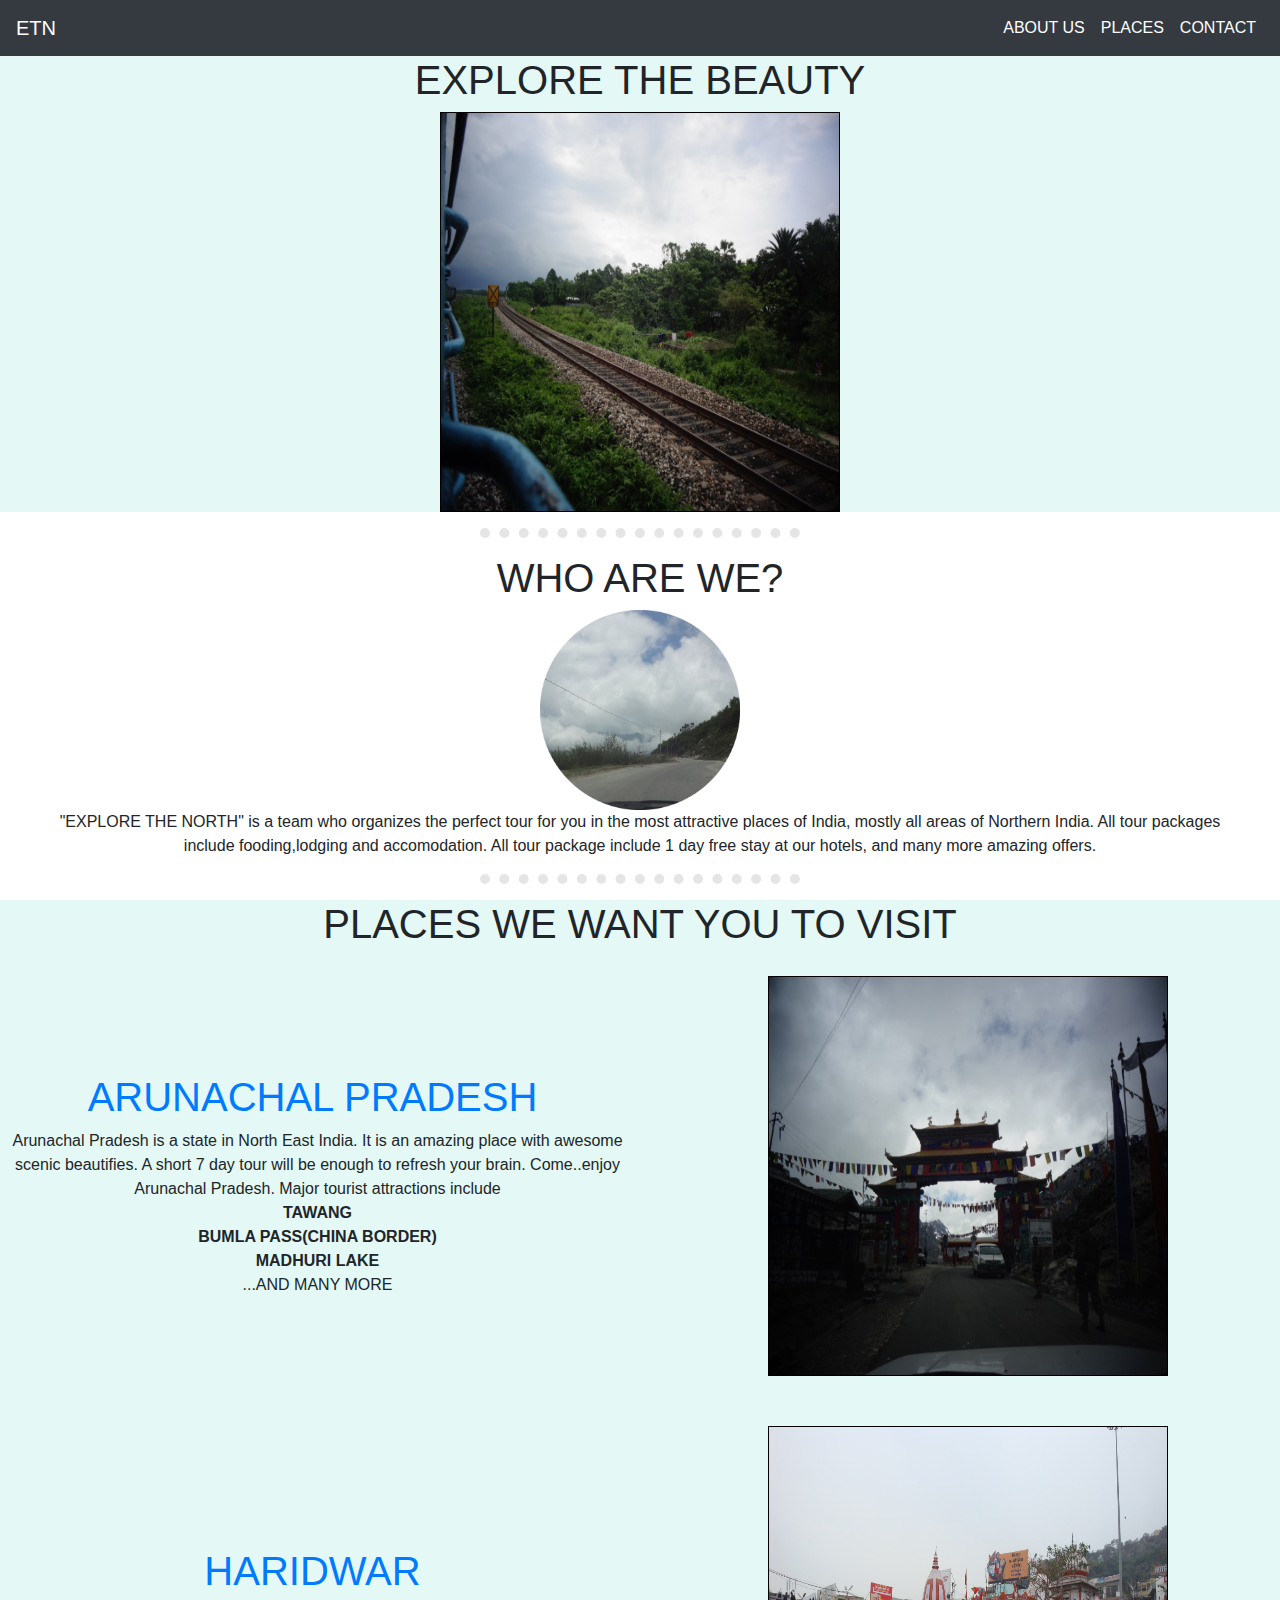
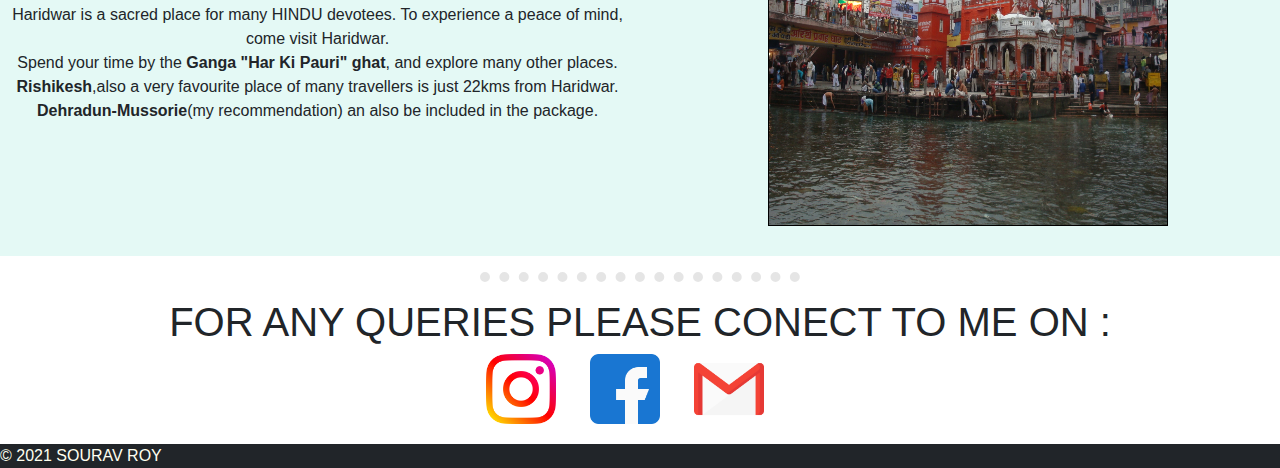
==== index.html @ 87cd65cc "TRAVEL SITE" ====
<!DOCTYPE html>
<html lang="en">
<head>
    <meta charset="UTF-8">
    <meta http-equiv="X-UA-Compatible" content="IE=edge">
    <meta name="viewport" content="width=device-width, initial-scale=1.0">
    <title>Explore the North</title>
    <link rel="stylesheet" href="CSS/styles.css">
    <link rel="stylesheet" href="https://maxcdn.bootstrapcdn.com/bootstrap/4.0.0/css/bootstrap.min.css" integrity="sha384-Gn5384xqQ1aoWXA+058RXPxPg6fy4IWvTNh0E263XmFcJlSAwiGgFAW/dAiS6JXm" crossorigin="anonymous">
    <link rel="icon" href="logo.ico">
    <script src="https://code.jquery.com/jquery-3.2.1.slim.min.js" integrity="sha384-KJ3o2DKtIkvYIK3UENzmM7KCkRr/rE9/Qpg6aAZGJwFDMVNA/GpGFF93hXpG5KkN" crossorigin="anonymous"></script>
<script src="https://cdnjs.cloudflare.com/ajax/libs/popper.js/1.12.9/umd/popper.min.js" integrity="sha384-ApNbgh9B+Y1QKtv3Rn7W3mgPxhU9K/ScQsAP7hUibX39j7fakFPskvXusvfa0b4Q" crossorigin="anonymous"></script>
<script src="https://maxcdn.bootstrapcdn.com/bootstrap/4.0.0/js/bootstrap.min.js" integrity="sha384-JZR6Spejh4U02d8jOt6vLEHfe/JQGiRRSQQxSfFWpi1MquVdAyjUar5+76PVCmYl" crossorigin="anonymous"></script>
</head>
<body>
    <nav class="navbar navbar-expand-lg navbar-dark bg-dark">
        <a class="navbar-brand" href="">ETN</a>
        <button class="navbar-toggler" type="button" data-toggle="collapse" data-target="#navbarSupportedContent" aria-controls="navbarSupportedContent" aria-expanded="false" aria-label="Toggle navigation">
            <span class="navbar-toggler-icon"></span>

          </button>
        
          <div class="collapse navbar-collapse" id="navbarSupportedContent">
            <ul class="navbar-nav ml-auto">
                
                <li class="nav-item active">
                    <a class="nav-link" href="#about us">ABOUT US</a>
                </li>
                <li class="nav-item active">
                    <a class="nav-link" href="#places">PLACES</a>
                </li>
                <li class="nav-item active">
                    <a class="nav-link" href="#contact">CONTACT</a>
                </li>
            </ul>
            
          </div>
     </nav>

 <section id="about">

        <h1 class="h1" style="text-align: center;"> EXPLORE THE BEAUTY</h1>
        <div class="div1-div1">
            <img class="div1-img1" src="arunachal 012.JPG">
        </div>
        </section>

    
        <hr class="hr1">
         <section id="about us">
     <div class="div2">
         <h1 style="text-align: center;">WHO ARE WE?</h1>
         <img class ="div2-img" src="who_are_we.png">
         <p class="div2-p">"EXPLORE THE NORTH" is a team who organizes the perfect tour for you in the most attractive places of India, mostly all areas of Northern India. All tour packages include fooding,lodging and accomodation. All tour package include 1 day free stay at our hotels, and many more amazing offers.</p>
     </div>
    </section>
     
    
    <hr class="hr2">

    <section id="places" style="text-align: center;">
        <h1 style="text-align: center;">PLACES WE WANT YOU TO VISIT</h1>
        <div class="row">
            <div class="col-lg-6">
                <a class="ARU" href="arunachal.html">
                    <h1>ARUNACHAL PRADESH</h1>
                </a>
                <p style="text-align: center; margin-left: 10px;">
                Arunachal Pradesh is a state in North East India. It is an amazing place with awesome scenic beautifies. A short 7 day tour will be enough to refresh your brain. Come..enjoy Arunachal Pradesh.
                Major tourist attractions include<br>
                <b>TAWANG</b><br>
                <b>BUMLA PASS(CHINA BORDER)</b><br>
                <b>MADHURI LAKE</b><br>
                ...AND MANY MORE
                </p>
                    
                    
            </div>
            <div class="col-lg-6">
                <a href="arunachal.html">
                    <img class="place1" src="arunachal 065.JPG">
                </a>
            </div>

        </div>

        <div class="row">
            <div class="col-lg-6">
                <a class="ARU" href="hari.html">
                    <h1>HARIDWAR</h1>
                </a>
                <p style="text-align: center;margin-left: 10px;">
                    Haridwar is a sacred place for many HINDU devotees. To experience a peace of mind, come visit Haridwar. 
                    <br>Spend your time by the <b>Ganga "Har Ki Pauri" ghat</b>, and explore many other places. <b>Rishikesh</b>,also a very favourite place of many travellers is just 22kms from Haridwar.
                    <b>Dehradun-Mussorie</b>(my recommendation) an also be included in the package.
                </p>
                    
                    
            </div>

            <div class="col-lg-6">
                <a href="hari.html">
                    <img class="place2" src="harid3.JPG">
                </a>
            </div>
            
           

        </div>



     </section>
     <hr class="hr2">

     <section id="contact">
         <h1 style="text-align: center;"> FOR ANY QUERIES PLEASE CONECT TO ME ON  : <BR>
          
        </h1>
        <a href="https://www.instagram.com/souravroy2903/?hl=en"><img src="insta.png" class="icons" alt="INSTAGRAM"></a>
        <a href="https://www.facebook.com/profile.php?id=100004252692814"><img src="facebook.png" class="icons" alt="FACEBOOK"></a>
        <a href="mailto:souravroy382@gmail.com"><img src="MAIL.png" class="icons" alt="GMAIL"></a>
        <p style="text-align: left;background-color: #212529;color: ivory;margin-bottom: 0px;margin-top: 20px;">© 2021 SOURAV ROY</p>
     </section>
</body>
---- CSS/styles.css ----
.h1{
    position: relative;
    
}
.div1-div1{
    text-align: center;
}
.div1-img1 {
    position: relative;
    width:400px;
    height: 400px;
    
    border: 1px solid #000;
    
    
    }

  
.div2{
    text-align: center;
}
.div2-img{
    width:200px;
    height: 200px;
}

.div2-p{
    text-align: center;
    margin-left: 50px;
    margin-right: 50px;
}
.hr1,.hr2,.hr3{
    color:black;
    border-width: 10px;
    border-style: none;
    border-top-style: dotted;
    width: 25%;
}
.place1{
     /* position: relative; */
     position: relative;
     width:400px;
     height: 400px;
     
     border: 1px solid #000;
     margin-top: 20px;;
     /* margin-left: 40px; */
     /* margin-right: 30px; */
     margin-bottom: 30px;
     
    
}
.place2{
    /* position: relative; */
    position: relative;
    width:400px;
    height: 400px;
    
    border: 1px solid #000;
    margin-top: 20px;;
    /* margin-left: 40px; */
    /* margin-right: 30px; */
    margin-bottom: 30px;
    
    
}
 .hari{
     margin-top: 40px;
 }
  .ARU{
    border-left-width: 10px;
    margin-left: 50px;
    TEXT-ALIGN: center;

  }
  .ARU:hover{
      color:cadetblue
  }

  .aru-p{
      margin-left: 10px;
      text-align: center;
  }
.place2:hover{
    opacity: 0.7;
    transition: 0.5s;
}
.place1:hover{
    opacity: 0.7;
    transition: 0.5s;
    
}
/* row{

    margin-left: 60px;
    margin-top: 30px;
    margin-right: 50px;
    margin-bottom: 20px;
    } */

.col-lg-6{
    margin-left: 40px;
    margin-right: 30px;
       margin: auto;

}
#about{
    background-color: #E4F9F5;
}
#contact{
    text-align: center;
}

#places{
    
    background-color: #E4F9F5;
}
.icons{
    HEIGHT:70PX;
    width: 70PX;
    margin-right: 30px;
    
}
#slideshow{
   
    text-align: center;
}
.slide-imgs{

    height: 450px;
    width:550px;
    margin-top: 50px;
    margin-bottom: 20PX;
}

.opts{
    color: darkseagreen;
    font-weight: bolder;
    text-align: center;
}
table { 
    border-spacing: 0220px;
    border-collapse: separate;
}
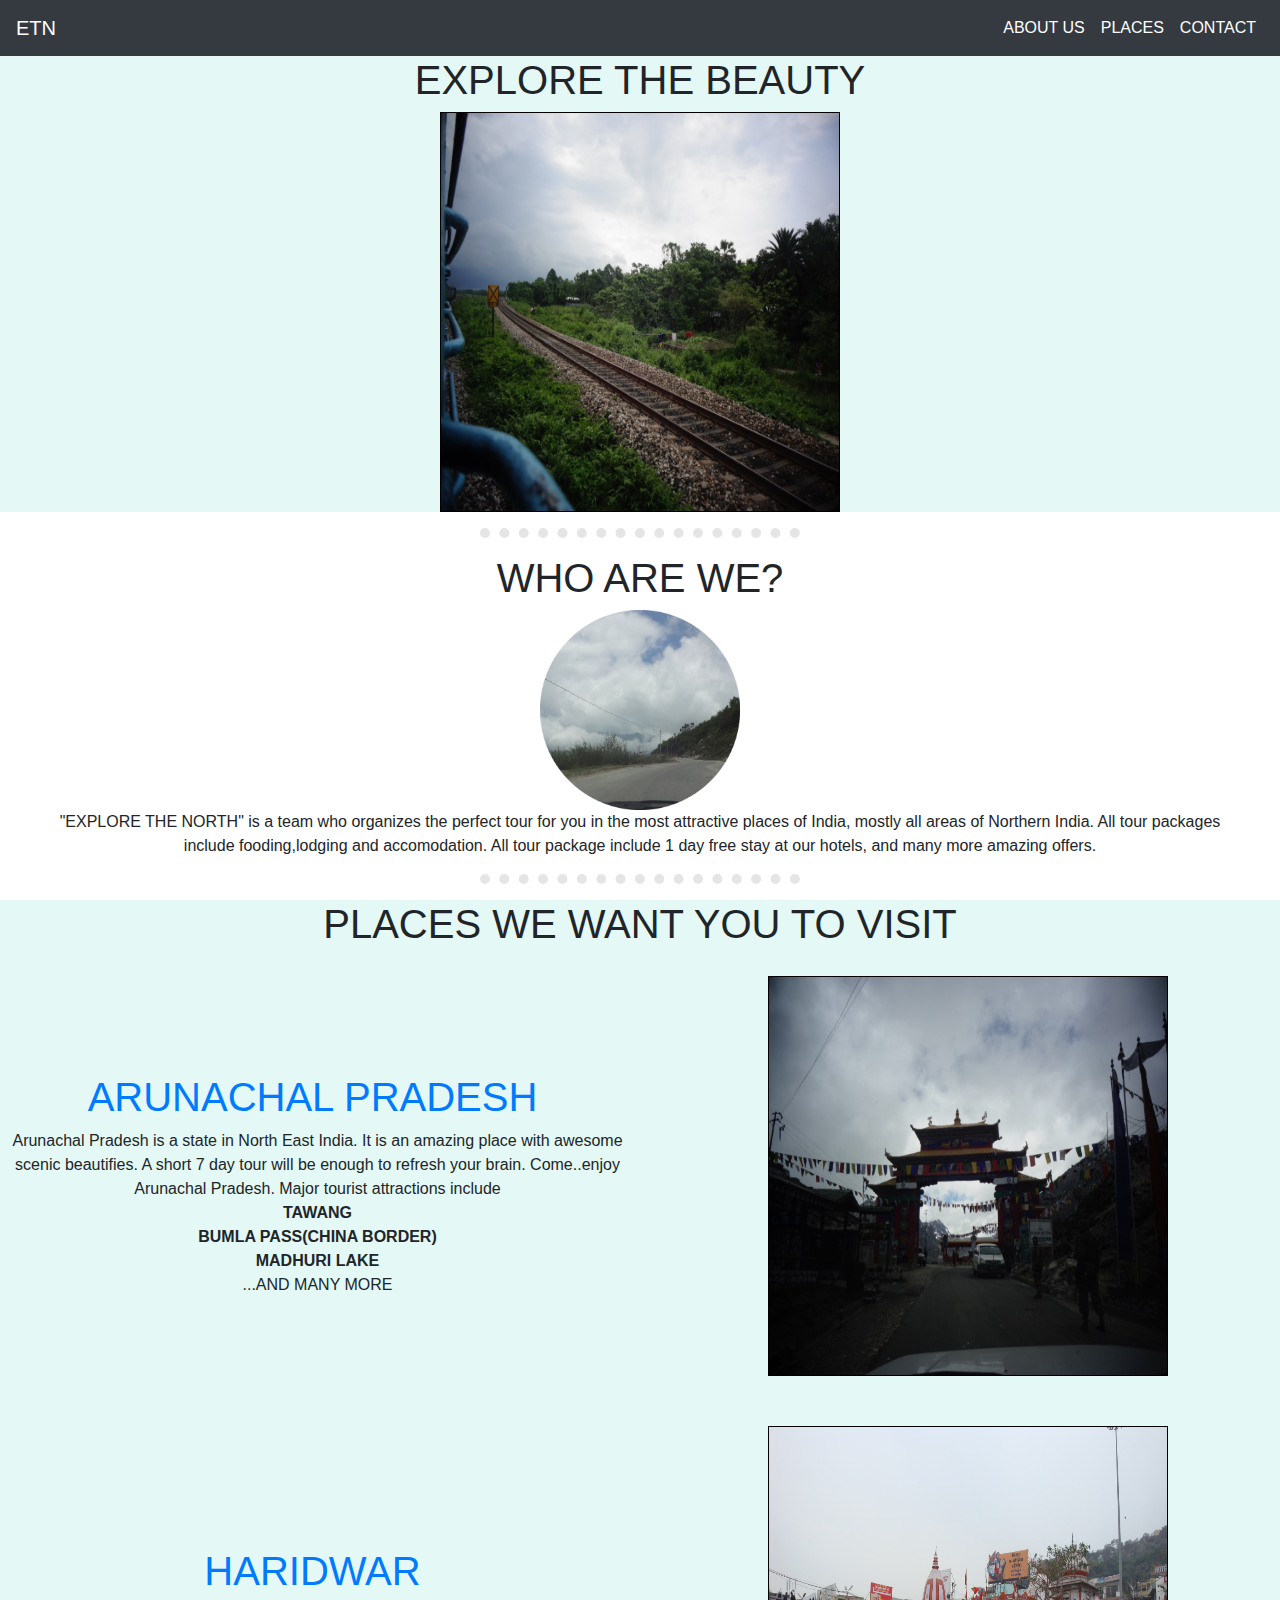
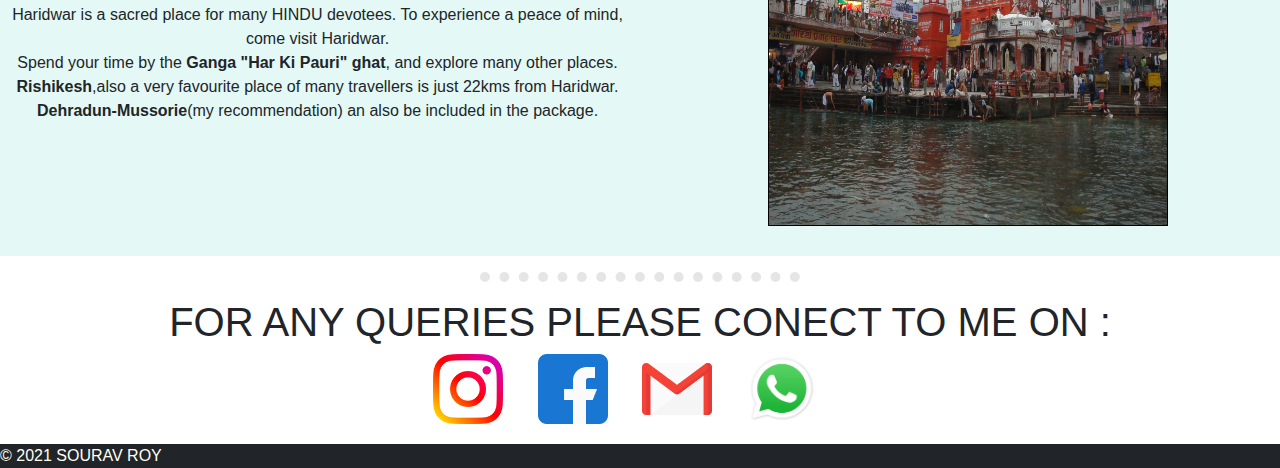
==== commit c5415bad: "Update index.html" ====
--- a/index.html
+++ b/index.html
@@ -3,7 +3,7 @@
 <head>
     <meta charset="UTF-8">
     <meta http-equiv="X-UA-Compatible" content="IE=edge">
-    <meta name="viewport" content="width=device-width, initial-scale=1.0">
+    <meta name="viewport" content="width=device-width, initial-scale=1.0 maximum-scale=1.0 user-scalable=no">
     <title>Explore the North</title>
     <link rel="stylesheet" href="CSS/styles.css">
     <link rel="stylesheet" href="https://maxcdn.bootstrapcdn.com/bootstrap/4.0.0/css/bootstrap.min.css" integrity="sha384-Gn5384xqQ1aoWXA+058RXPxPg6fy4IWvTNh0E263XmFcJlSAwiGgFAW/dAiS6JXm" crossorigin="anonymous">
@@ -120,6 +120,8 @@
         <a href="https://www.instagram.com/souravroy2903/?hl=en"><img src="insta.png" class="icons" alt="INSTAGRAM"></a>
         <a href="https://www.facebook.com/profile.php?id=100004252692814"><img src="facebook.png" class="icons" alt="FACEBOOK"></a>
         <a href="mailto:souravroy382@gmail.com"><img src="MAIL.png" class="icons" alt="GMAIL"></a>
+       <a href="https://wa.me/919674240180"><img src="WhatsApp.png" class="icons" alt="WhatsApp"></a>
+
         <p style="text-align: left;background-color: #212529;color: ivory;margin-bottom: 0px;margin-top: 20px;">© 2021 SOURAV ROY</p>
      </section>
-</body>+</body>
--- a/CSS/styles.css
+++ b/CSS/styles.css
@@ -2,6 +2,10 @@
 .h1{
     position: relative;
     
+}
+
+html{
+    scroll-behavior: smooth;
 }
 .div1-div1{
     text-align: center;
@@ -142,4 +146,4 @@
 table { 
     border-spacing: 0220px;
     border-collapse: separate;
-}+}
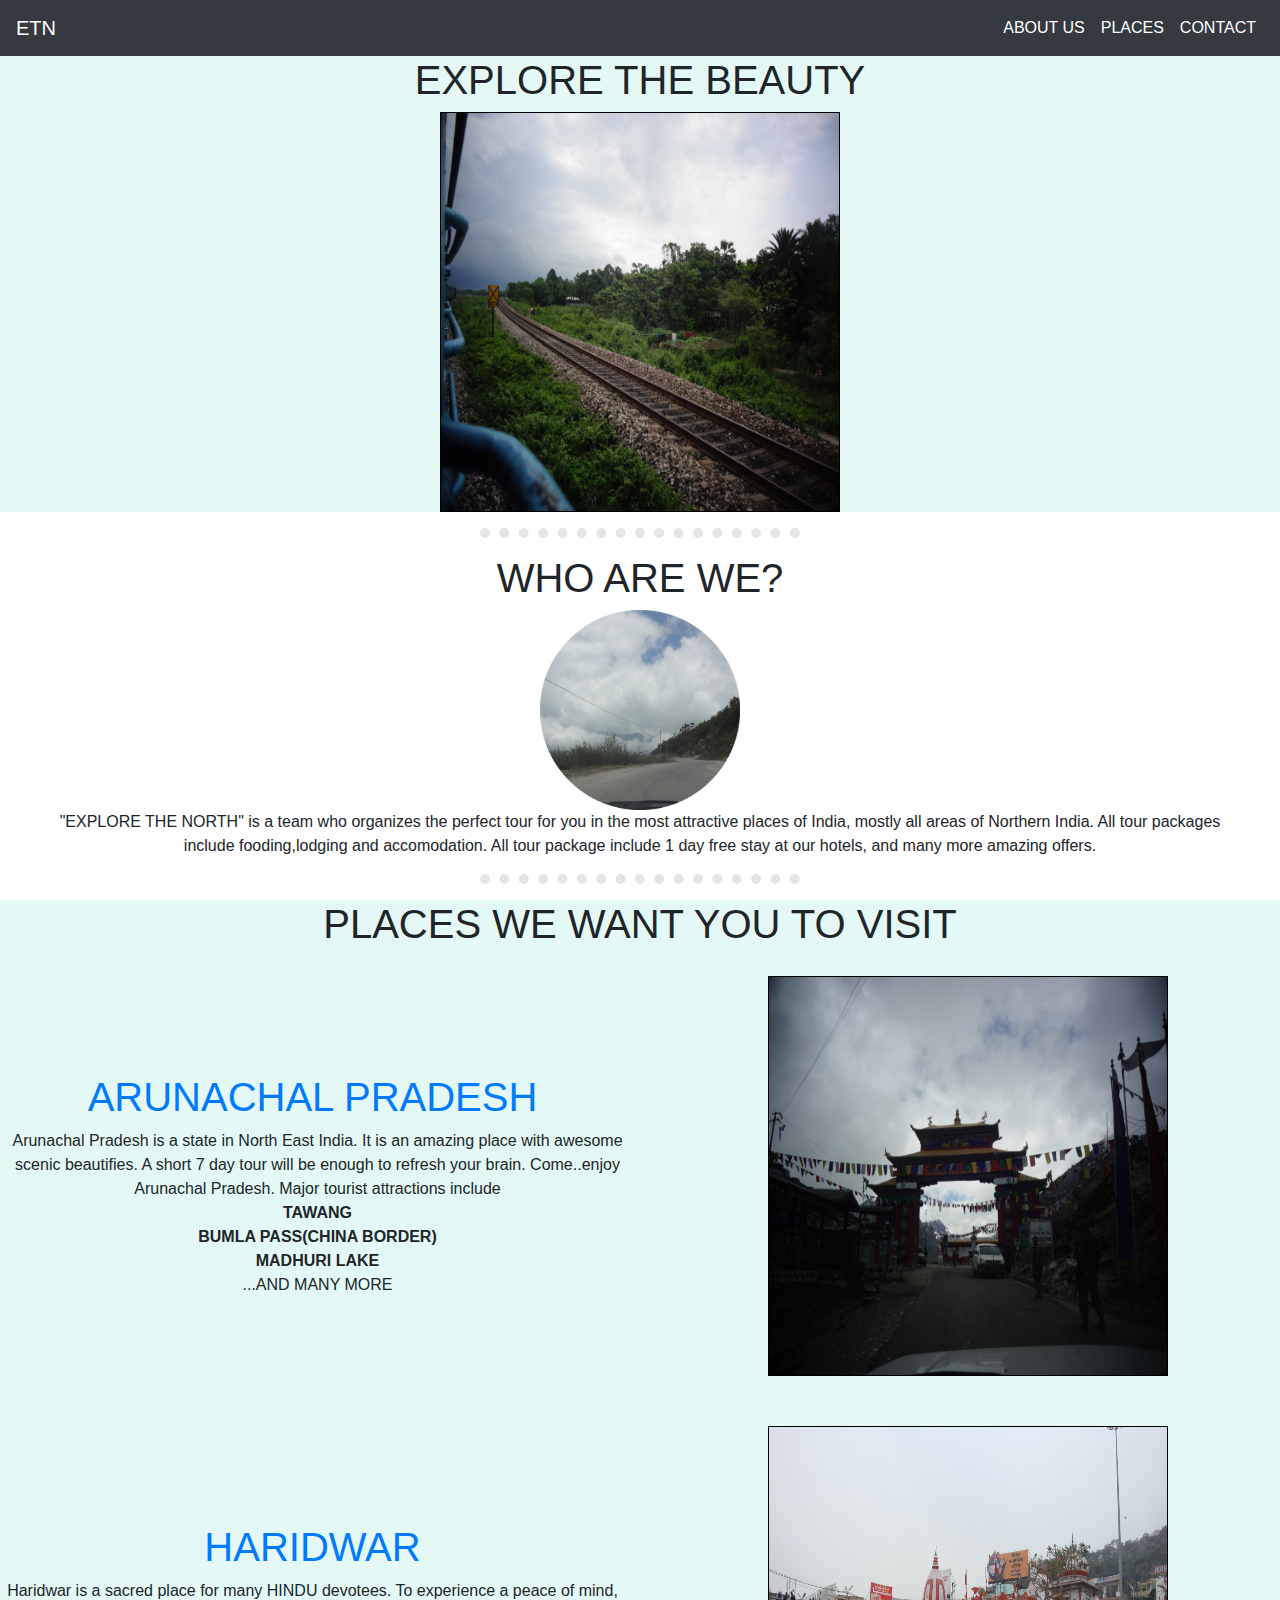
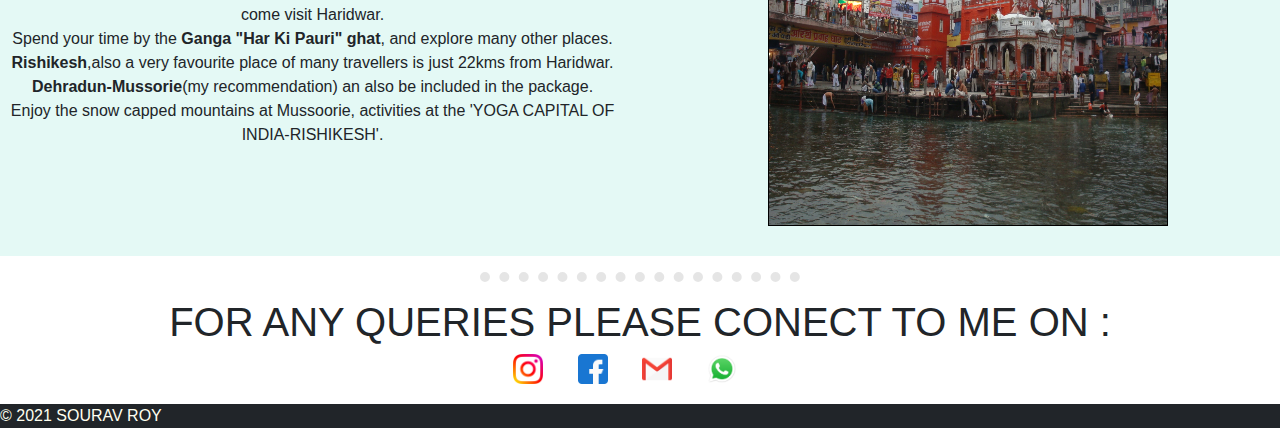
==== commit 11c39559: "Update index.html" ====
--- a/index.html
+++ b/index.html
@@ -89,12 +89,13 @@
                 <a class="ARU" href="hari.html">
                     <h1>HARIDWAR</h1>
                 </a>
-                <p style="text-align: center;margin-left: 10px;">
+                <p class="index-p">
                     Haridwar is a sacred place for many HINDU devotees. To experience a peace of mind, come visit Haridwar. 
                     <br>Spend your time by the <b>Ganga "Har Ki Pauri" ghat</b>, and explore many other places. <b>Rishikesh</b>,also a very favourite place of many travellers is just 22kms from Haridwar.
                     <b>Dehradun-Mussorie</b>(my recommendation) an also be included in the package.
+                    <br>Enjoy the snow capped mountains at Mussoorie, activities at the 'YOGA CAPITAL OF INDIA-RISHIKESH'.
                 </p>
-                    
+                
                     
             </div>
 
@@ -120,8 +121,7 @@
         <a href="https://www.instagram.com/souravroy2903/?hl=en"><img src="insta.png" class="icons" alt="INSTAGRAM"></a>
         <a href="https://www.facebook.com/profile.php?id=100004252692814"><img src="facebook.png" class="icons" alt="FACEBOOK"></a>
         <a href="mailto:souravroy382@gmail.com"><img src="MAIL.png" class="icons" alt="GMAIL"></a>
-       <a href="https://wa.me/919674240180"><img src="WhatsApp.png" class="icons" alt="WhatsApp"></a>
-
+        <a href="https://wa.me/919674240180"><img src="WhatsApp.png" class="icons" alt="WhatsApp"></a>
         <p style="text-align: left;background-color: #212529;color: ivory;margin-bottom: 0px;margin-top: 20px;">© 2021 SOURAV ROY</p>
      </section>
 </body>
--- a/CSS/styles.css
+++ b/CSS/styles.css
@@ -3,7 +3,6 @@
     position: relative;
     
 }
-
 html{
     scroll-behavior: smooth;
 }
@@ -121,8 +120,8 @@
     background-color: #E4F9F5;
 }
 .icons{
-    HEIGHT:70PX;
-    width: 70PX;
+    HEIGHT:30PX;
+    width: 30PX;
     margin-right: 30px;
     
 }
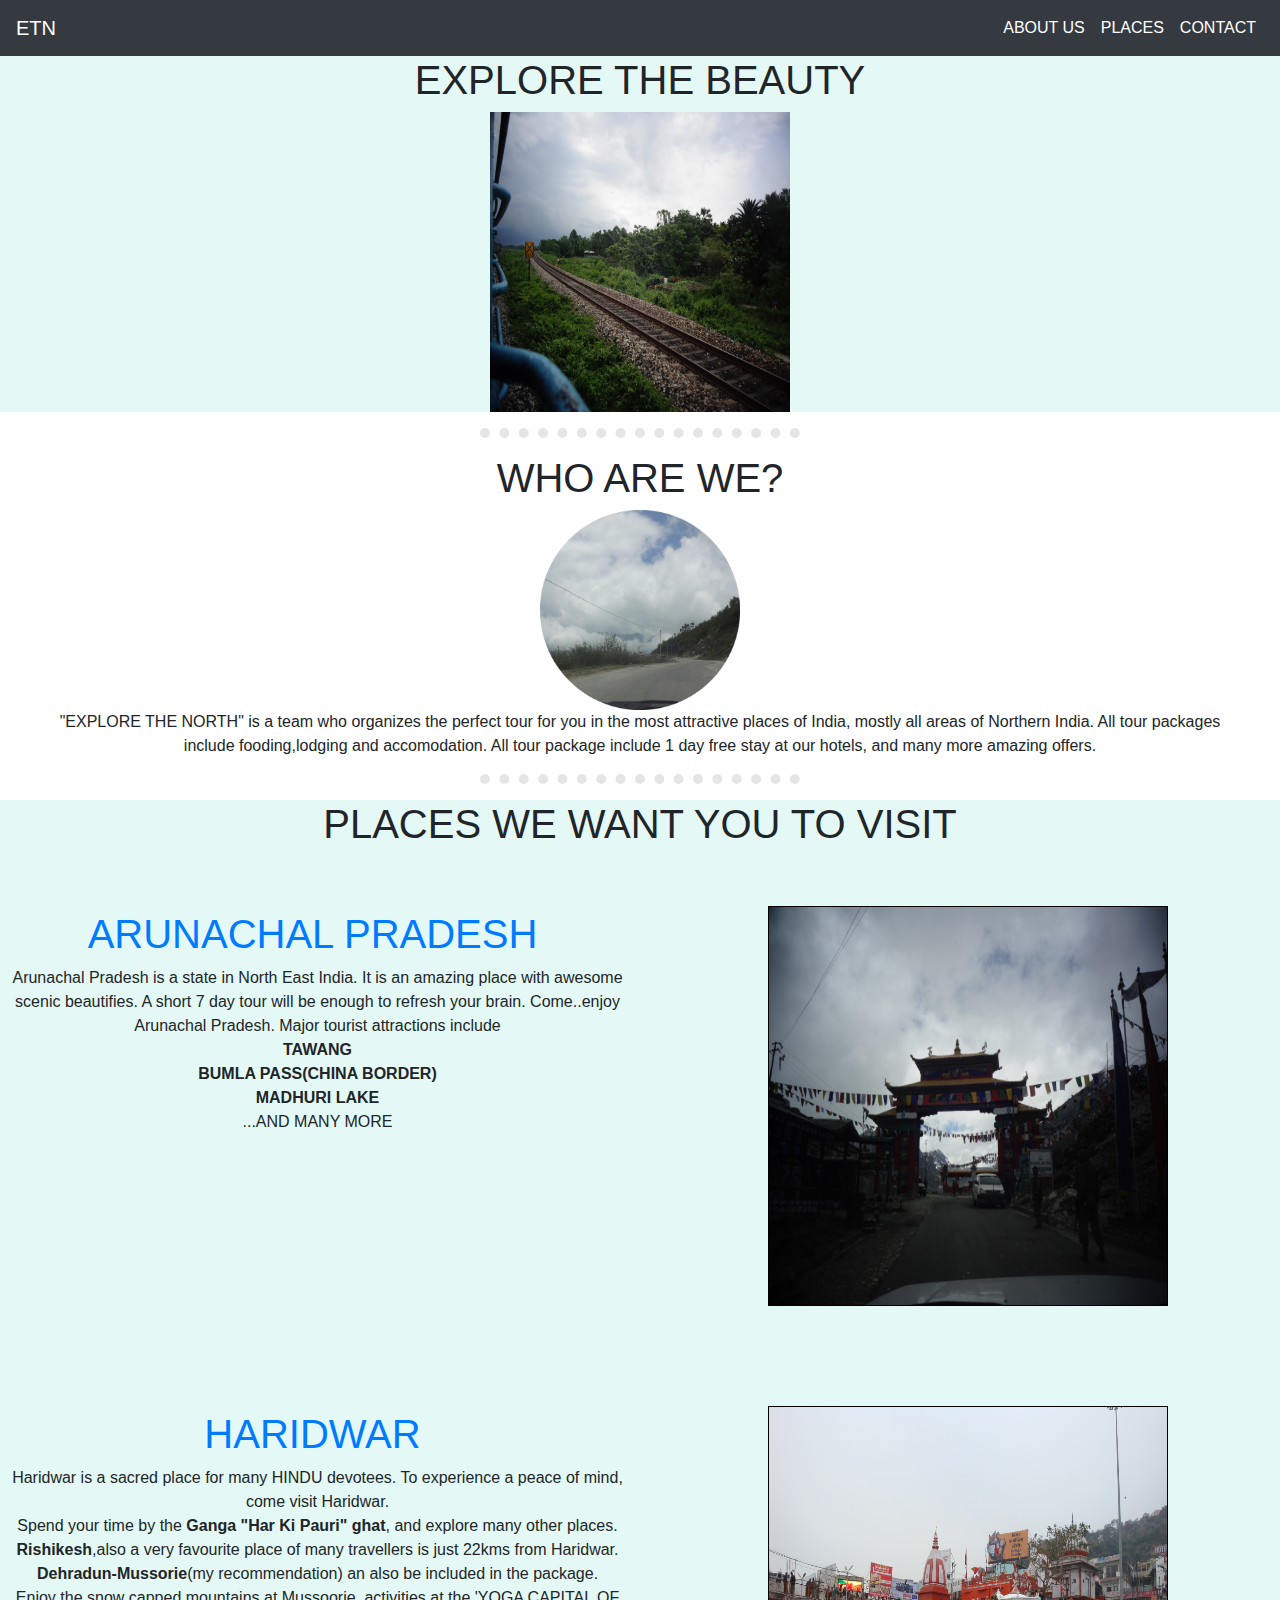
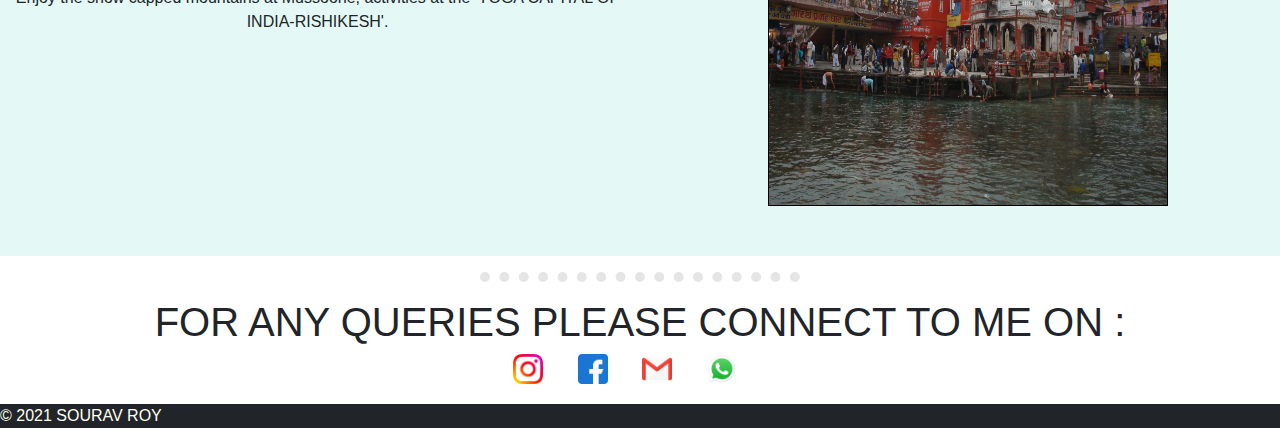
==== commit fecd5e14: "Update index.html" ====
--- a/index.html
+++ b/index.html
@@ -13,6 +13,7 @@
 <script src="https://maxcdn.bootstrapcdn.com/bootstrap/4.0.0/js/bootstrap.min.js" integrity="sha384-JZR6Spejh4U02d8jOt6vLEHfe/JQGiRRSQQxSfFWpi1MquVdAyjUar5+76PVCmYl" crossorigin="anonymous"></script>
 </head>
 <body>
+<div class="container-fluid" style="padding-right: 0px; padding-left: 0px;">
     <nav class="navbar navbar-expand-lg navbar-dark bg-dark">
         <a class="navbar-brand" href="">ETN</a>
         <button class="navbar-toggler" type="button" data-toggle="collapse" data-target="#navbarSupportedContent" aria-controls="navbarSupportedContent" aria-expanded="false" aria-label="Toggle navigation">
@@ -39,7 +40,7 @@
 
  <section id="about">
 
-        <h1 class="h1" style="text-align: center;"> EXPLORE THE BEAUTY</h1>
+        <h1 class="h1"> EXPLORE THE BEAUTY</h1>
         <div class="div1-div1">
             <img class="div1-img1" src="arunachal 012.JPG">
         </div>
@@ -49,7 +50,7 @@
         <hr class="hr1">
          <section id="about us">
      <div class="div2">
-         <h1 style="text-align: center;">WHO ARE WE?</h1>
+         <h1 class="h1-1">WHO ARE WE?</h1>
          <img class ="div2-img" src="who_are_we.png">
          <p class="div2-p">"EXPLORE THE NORTH" is a team who organizes the perfect tour for you in the most attractive places of India, mostly all areas of Northern India. All tour packages include fooding,lodging and accomodation. All tour package include 1 day free stay at our hotels, and many more amazing offers.</p>
      </div>
@@ -58,14 +59,14 @@
     
     <hr class="hr2">
 
-    <section id="places" style="text-align: center;">
+    <section id="places">
         <h1 style="text-align: center;">PLACES WE WANT YOU TO VISIT</h1>
         <div class="row">
             <div class="col-lg-6">
                 <a class="ARU" href="arunachal.html">
                     <h1>ARUNACHAL PRADESH</h1>
                 </a>
-                <p style="text-align: center; margin-left: 10px;">
+                <p class="places-p">
                 Arunachal Pradesh is a state in North East India. It is an amazing place with awesome scenic beautifies. A short 7 day tour will be enough to refresh your brain. Come..enjoy Arunachal Pradesh.
                 Major tourist attractions include<br>
                 <b>TAWANG</b><br>
@@ -115,7 +116,7 @@
      <hr class="hr2">
 
      <section id="contact">
-         <h1 style="text-align: center;"> FOR ANY QUERIES PLEASE CONECT TO ME ON  : <BR>
+         <h1 style="text-align: center;"> FOR ANY QUERIES PLEASE CONNECT TO ME ON  : <BR>
           
         </h1>
         <a href="https://www.instagram.com/souravroy2903/?hl=en"><img src="insta.png" class="icons" alt="INSTAGRAM"></a>
@@ -124,4 +125,5 @@
         <a href="https://wa.me/919674240180"><img src="WhatsApp.png" class="icons" alt="WhatsApp"></a>
         <p style="text-align: left;background-color: #212529;color: ivory;margin-bottom: 0px;margin-top: 20px;">© 2021 SOURAV ROY</p>
      </section>
+      </div>
 </body>
--- a/CSS/styles.css
+++ b/CSS/styles.css
@@ -1,26 +1,39 @@
 
+    html{
+        scroll-behavior: smooth;
+    }
+
+  
+.container-fluid {
+    width: 100%;
+    padding-right: 0px;
+    padding-left: 0px;
+    margin-right: auto;
+    margin-left: auto;
+}
+
+    .intro{
+        text-align: center; font-size: 18PX;
+    }
 .h1{
     position: relative;
+    text-align: center;
     
 }
-html{
-    scroll-behavior: smooth;
+.h1-1{
+    text-align: center;
 }
 .div1-div1{
     text-align: center;
 }
 .div1-img1 {
     position: relative;
-    width:400px;
-    height: 400px;
-    
-    border: 1px solid #000;
-    
-    
-    }
+    width:300px;
+    height: 300px;
+   
+}
 
-  
-.div2{
+  .div2{
     text-align: center;
 }
 .div2-img{
@@ -48,59 +61,56 @@
      
      border: 1px solid #000;
      margin-top: 20px;;
-     /* margin-left: 40px; */
-     /* margin-right: 30px; */
+     
      margin-bottom: 30px;
      
     
 }
 .place2{
-    /* position: relative; */
+   
     position: relative;
     width:400px;
     height: 400px;
     
     border: 1px solid #000;
     margin-top: 20px;;
-    /* margin-left: 40px; */
-    /* margin-right: 30px; */
+    
     margin-bottom: 30px;
     
     
 }
+
+.index-p{
+    text-align: center;
+    margin-left: 10px;
+}
+.ARU{
+  border-left-width: 10px;
+  margin-left: 50px;
+  TEXT-ALIGN: center;
+
+}
+.ARU:hover{
+    color:cadetblue
+}
+
+.aru-p{
+    margin-left: 10px;
+    text-align: center;
+}
  .hari{
      margin-top: 40px;
  }
-  .ARU{
-    border-left-width: 10px;
-    margin-left: 50px;
-    TEXT-ALIGN: center;
-
-  }
-  .ARU:hover{
-      color:cadetblue
-  }
-
-  .aru-p{
-      margin-left: 10px;
-      text-align: center;
-  }
+ .place1:hover{
+     opacity: 0.7;
+     transition: 0.5s;
+     
+ }
 .place2:hover{
     opacity: 0.7;
     transition: 0.5s;
 }
-.place1:hover{
-    opacity: 0.7;
-    transition: 0.5s;
-    
-}
-/* row{
 
-    margin-left: 60px;
-    margin-top: 30px;
-    margin-right: 50px;
-    margin-bottom: 20px;
-    } */
 
 .col-lg-6{
     margin-left: 40px;
@@ -118,6 +128,10 @@
 #places{
     
     background-color: #E4F9F5;
+    text-align: center;
+}
+.places-p{
+    text-align: center; margin-left: 10px;
 }
 .icons{
     HEIGHT:30PX;
@@ -128,21 +142,45 @@
 #slideshow{
    
     text-align: center;
+    background-color:#c96d7f;
+}
+
+#plans{
+    background-color:#c96d7f; 
+    padding-bottom: 50px;
+}
+
+.plans-h1{
+   text-align: center; 
+   font-size:60px ;
 }
 .slide-imgs{
 
-    height: 450px;
-    width:550px;
+    height: 350px;
+    width:450px;
     margin-top: 50px;
     margin-bottom: 20PX;
+    margin-right: 20px;
 }
 
+
+.col-lg-6{
+    margin-top: 30px; 
+    margin-bottom: 20px;
+}
+
+.card-border-primary{
+    border-width: thick; background-color: cornsilk;
+}
 .opts{
     color: darkseagreen;
     font-weight: bolder;
     text-align: center;
 }
-table { 
-    border-spacing: 0220px;
-    border-collapse: separate;
+.header-text{
+    color: darkseagreen;
+    text-align: left;
 }
+
+
+
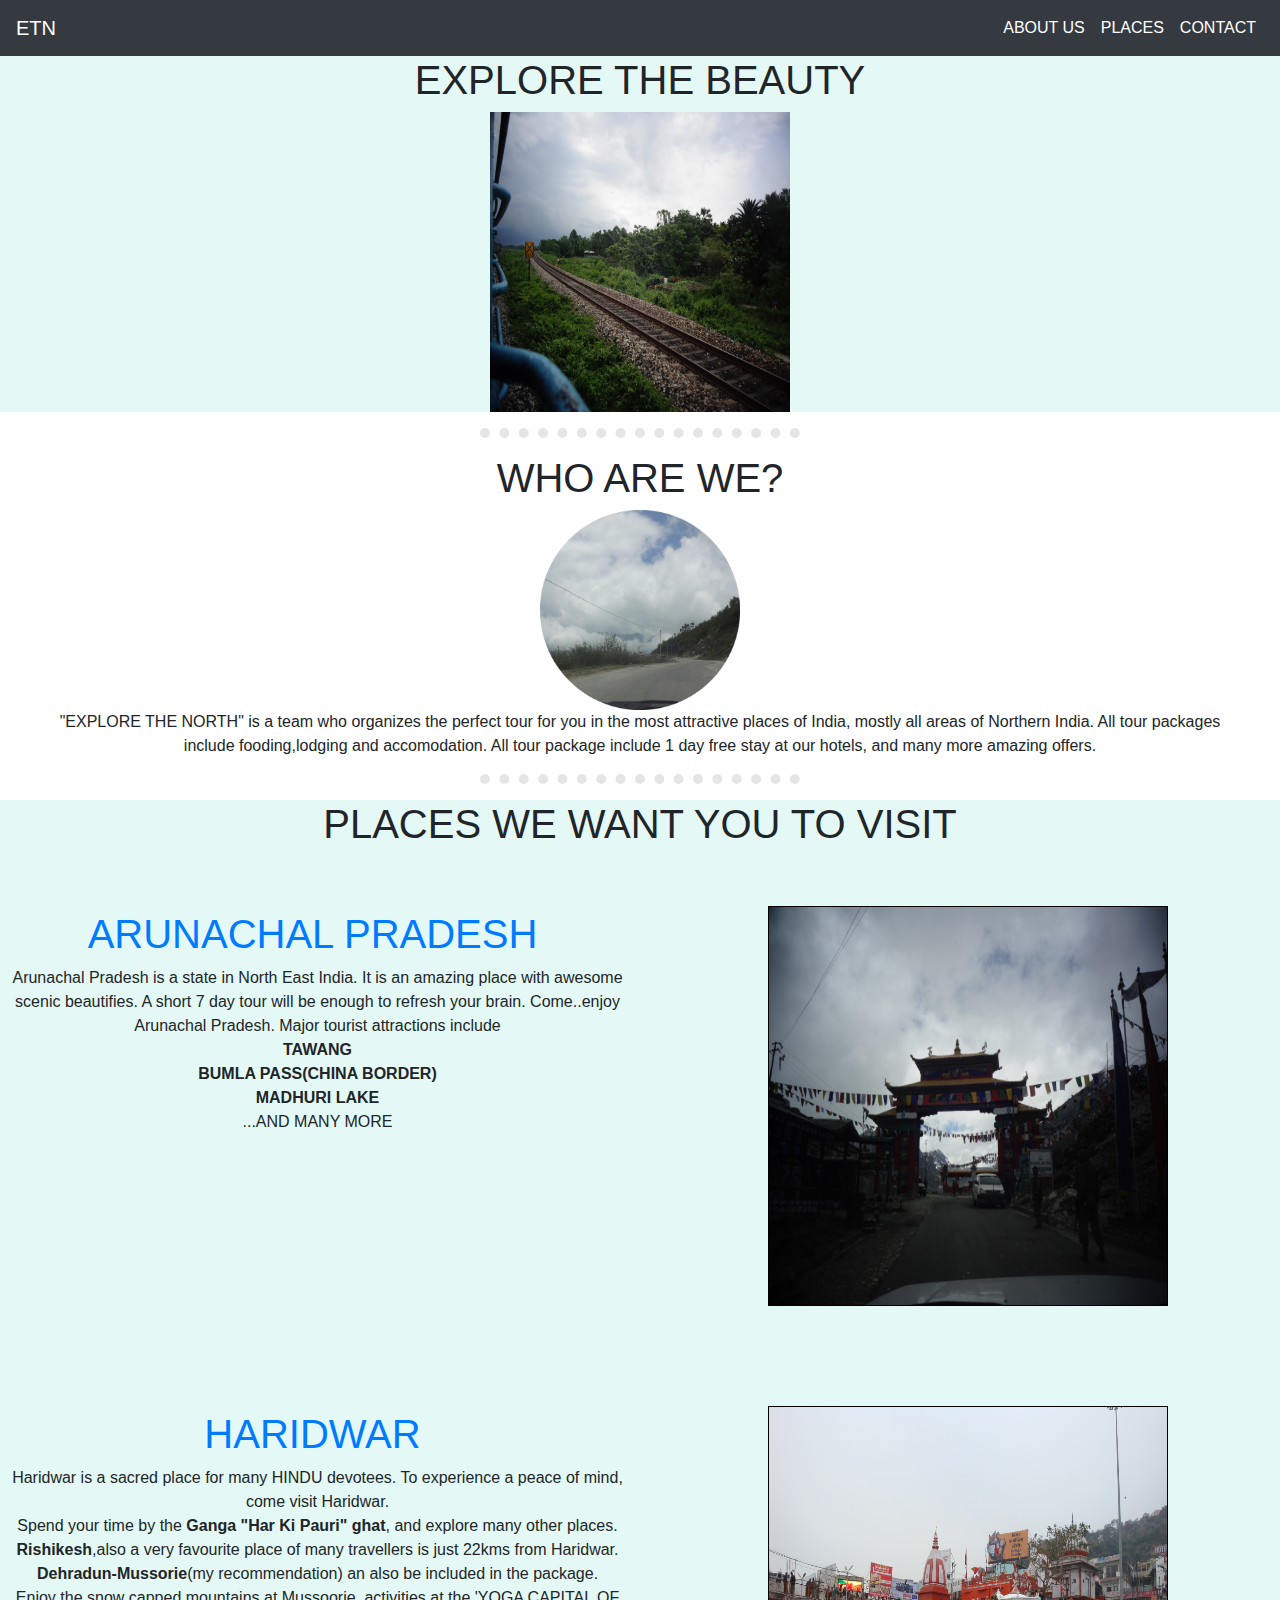
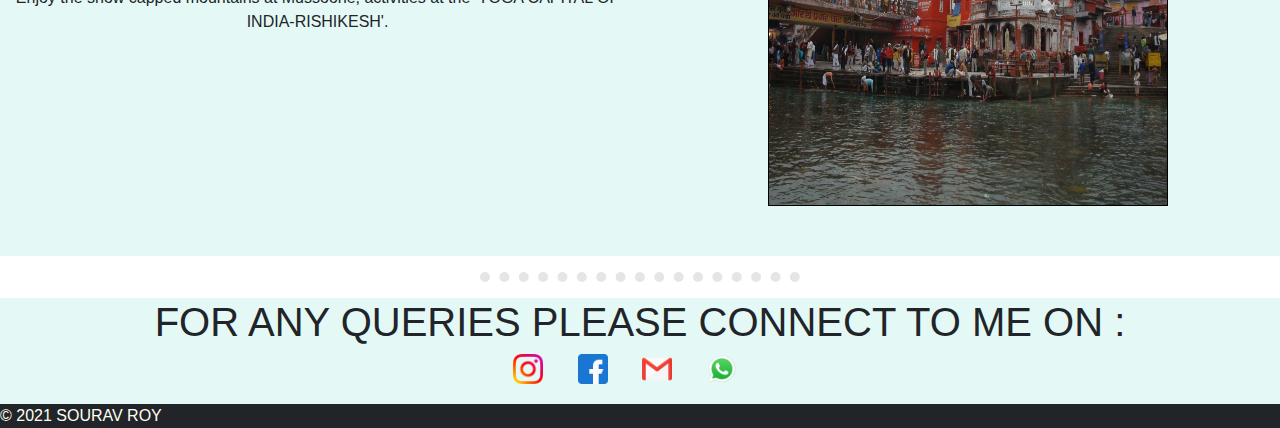
==== commit d60ca80b: "Update index.html" ====
--- a/index.html
+++ b/index.html
@@ -125,5 +125,5 @@
         <a href="https://wa.me/919674240180"><img src="WhatsApp.png" class="icons" alt="WhatsApp"></a>
         <p style="text-align: left;background-color: #212529;color: ivory;margin-bottom: 0px;margin-top: 20px;">© 2021 SOURAV ROY</p>
      </section>
-      </div>
+     </div>
 </body>
--- a/CSS/styles.css
+++ b/CSS/styles.css
@@ -1,4 +1,5 @@
 
+  
     html{
         scroll-behavior: smooth;
     }
@@ -123,6 +124,7 @@
 }
 #contact{
     text-align: center;
+    background-color:#E4F9F5; 
 }
 
 #places{
@@ -142,14 +144,17 @@
 #slideshow{
    
     text-align: center;
-    background-color:#c96d7f;
+    background-color:#08D9D6;
 }
 
 #plans{
-    background-color:#c96d7f; 
+    background-color:#08D9D6; 
     padding-bottom: 50px;
 }
-
+#contact1{
+    text-align: center;
+    background-color:#08D9D6; 
+}
 .plans-h1{
    text-align: center; 
    font-size:60px ;
@@ -181,6 +186,8 @@
     color: darkseagreen;
     text-align: left;
 }
-
-
-
+.PAY{
+    color: dodgerblue;
+    font-family: 'Segoe UI', Tahoma, Geneva, Verdana, sans-serif;
+    text-align: center;
+}
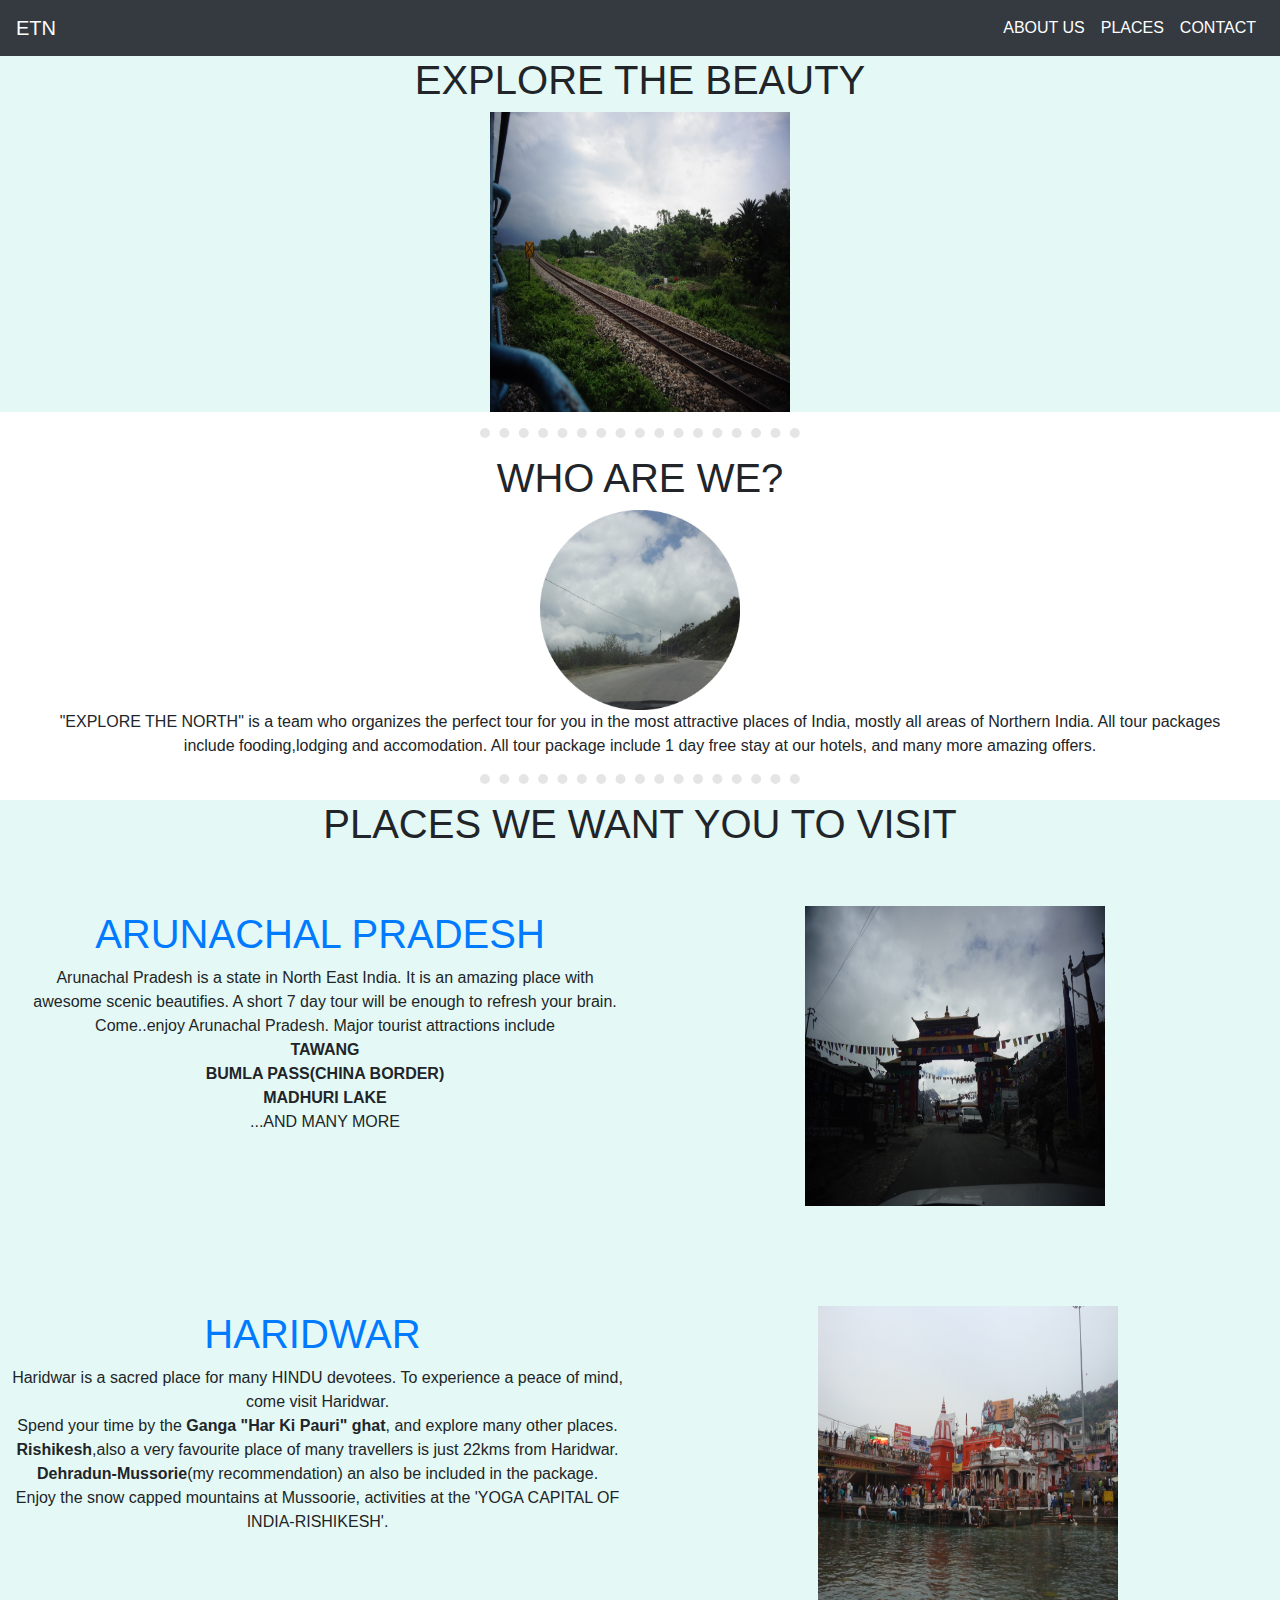
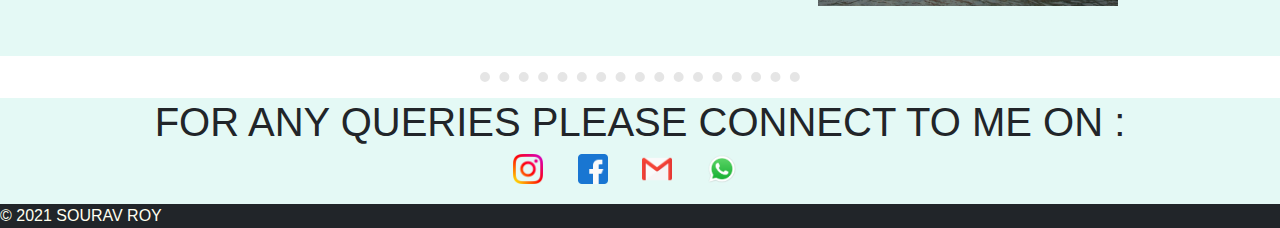
==== commit 3f008349: "Update index.html" ====
--- a/index.html
+++ b/index.html
@@ -61,7 +61,7 @@
 
     <section id="places">
         <h1 style="text-align: center;">PLACES WE WANT YOU TO VISIT</h1>
-        <div class="row">
+        <div class="row" style="margin-right: 0px;margin-left: 0px;">
             <div class="col-lg-6">
                 <a class="ARU" href="arunachal.html">
                     <h1>ARUNACHAL PRADESH</h1>
--- a/CSS/styles.css
+++ b/CSS/styles.css
@@ -1,5 +1,4 @@
 
-  
     html{
         scroll-behavior: smooth;
     }
@@ -57,12 +56,14 @@
 .place1{
      /* position: relative; */
      position: relative;
-     width:400px;
-     height: 400px;
+     width:300px;
+     height: 300px;
      
-     border: 1px solid #000;
+   
      margin-top: 20px;;
      
+    margin-right: 10px;
+
      margin-bottom: 30px;
      
     
@@ -70,10 +71,10 @@
 .place2{
    
     position: relative;
-    width:400px;
-    height: 400px;
+    width:300px;
+    height: 300px;
     
-    border: 1px solid #000;
+    
     margin-top: 20px;;
     
     margin-bottom: 30px;
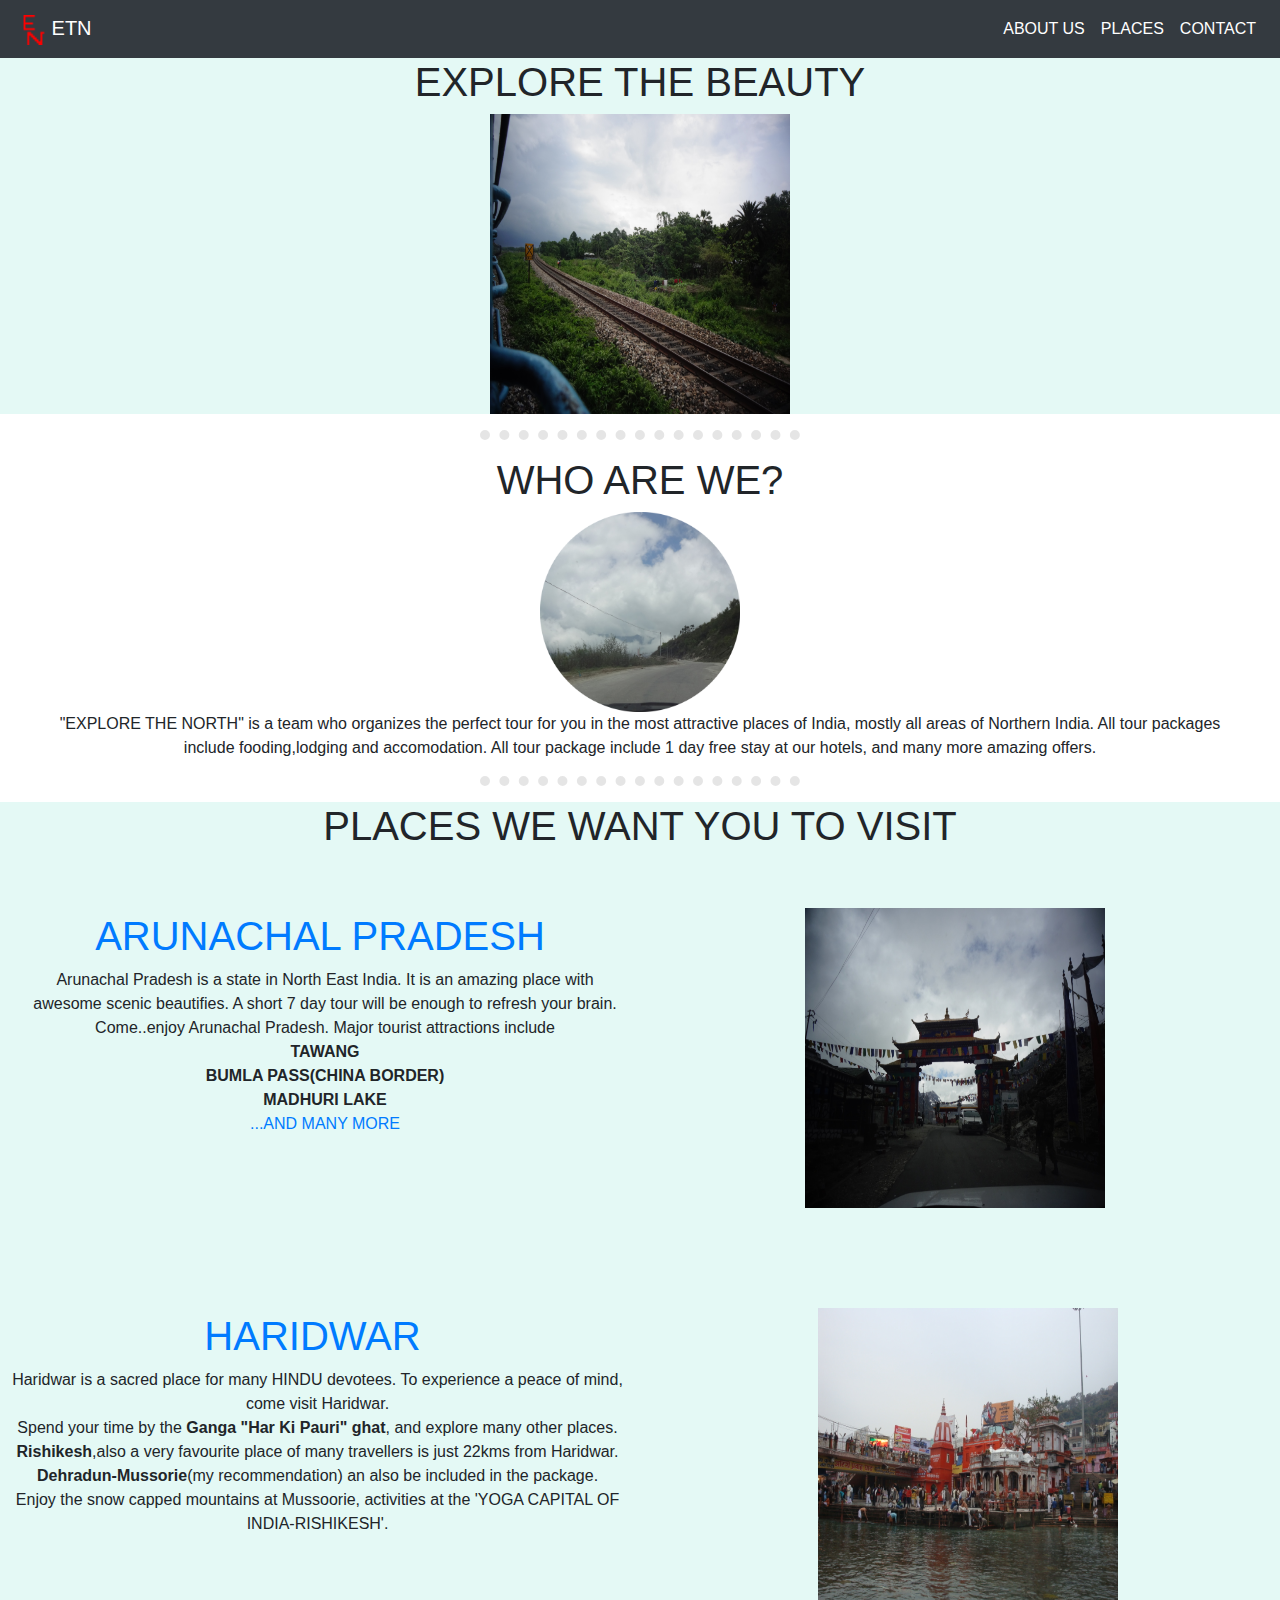
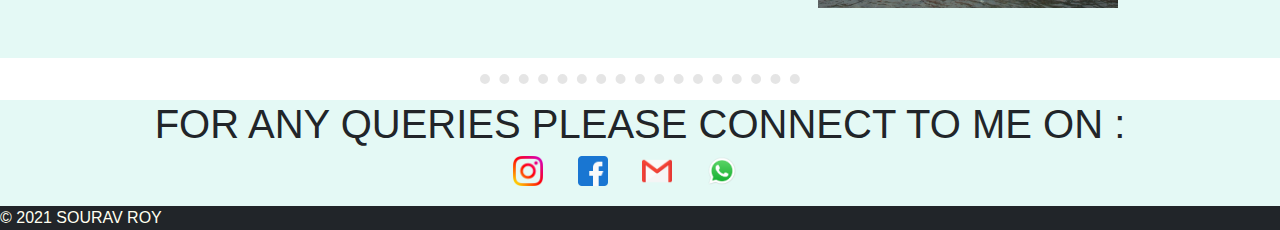
==== commit 105f00c5: "Update index.html" ====
--- a/index.html
+++ b/index.html
@@ -15,7 +15,8 @@
 <body>
 <div class="container-fluid" style="padding-right: 0px; padding-left: 0px;">
     <nav class="navbar navbar-expand-lg navbar-dark bg-dark">
-        <a class="navbar-brand" href="">ETN</a>
+        
+        <a class="navbar-brand" href="#about us"><img class="brand-logo" src="logo.ico">  ETN  </a>
         <button class="navbar-toggler" type="button" data-toggle="collapse" data-target="#navbarSupportedContent" aria-controls="navbarSupportedContent" aria-expanded="false" aria-label="Toggle navigation">
             <span class="navbar-toggler-icon"></span>
 
@@ -72,7 +73,7 @@
                 <b>TAWANG</b><br>
                 <b>BUMLA PASS(CHINA BORDER)</b><br>
                 <b>MADHURI LAKE</b><br>
-                ...AND MANY MORE
+                <a href="arunachal.html">...AND MANY MORE</a>
                 </p>
                     
                     
--- a/CSS/styles.css
+++ b/CSS/styles.css
@@ -1,9 +1,12 @@
 
+    
     html{
         scroll-behavior: smooth;
     }
 
-  
+    .brand-logo{
+        height: 30px; width: 30px;
+    }
 .container-fluid {
     width: 100%;
     padding-right: 0px;
